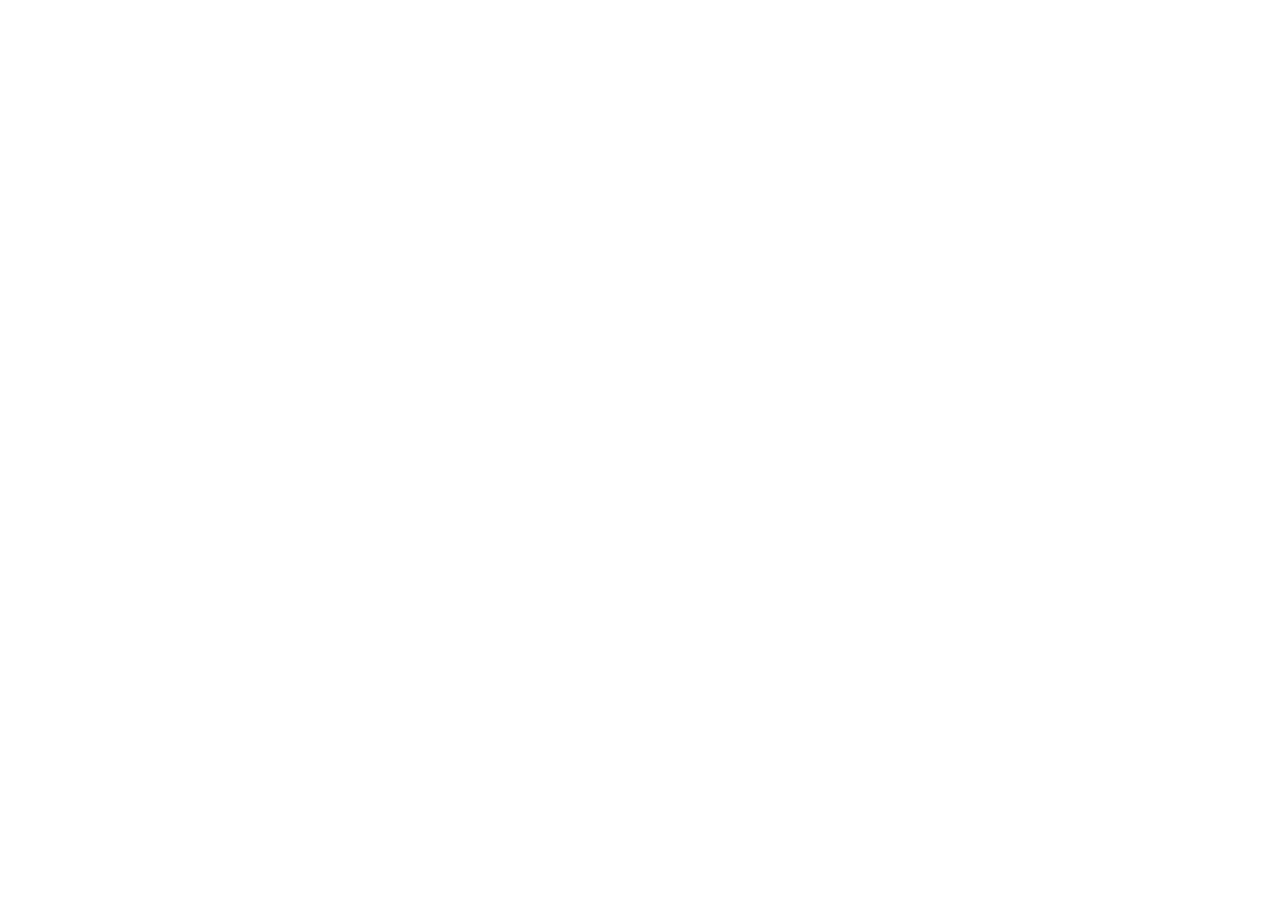
==== iframe/index.html @ affb43ed "Create index.html" ====
<!DOCTYPE html>
<html lang="en">
<head>
    <meta charset="UTF-8">
    <meta http-equiv="X-UA-Compatible" content="IE=edge">
    <meta name="viewport" content="width=device-width, initial-scale=1.0">
    <title>iframe</title>
    <link rel="stylesheet" href="./style.css">
</head>
<body>

</body>
</html>
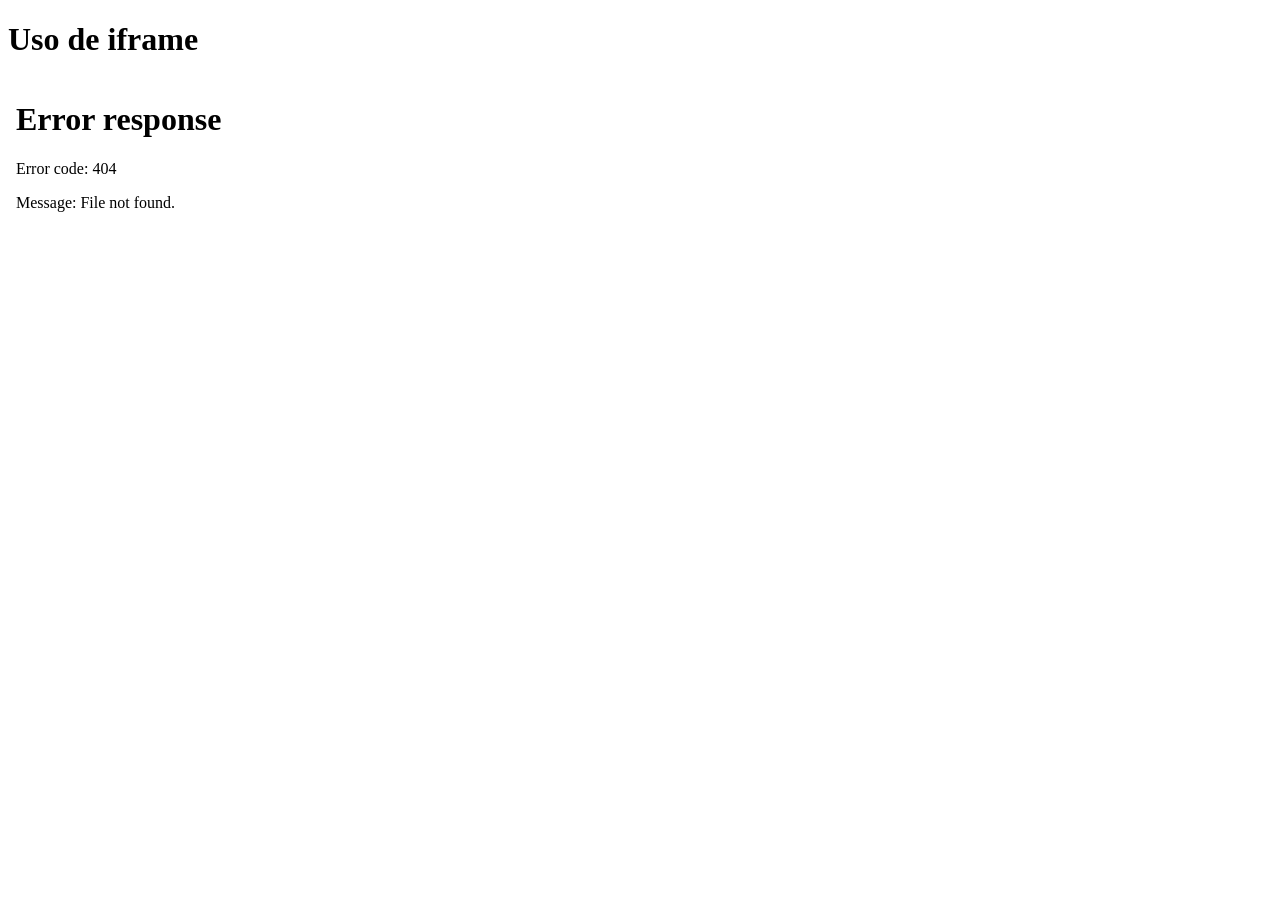
==== commit a7e54aa9: "Update index.html" ====
--- a/iframe/index.html
+++ b/iframe/index.html
@@ -8,6 +8,9 @@
     <link rel="stylesheet" href="./style.css">
 </head>
 <body>
+    <h1 class="titulo">Uso de iframe</h1>
+    <iframe src="texto.html" class="marco" frameborder="0"></iframe>
+    <iframe src="https://eduardosandov.github.io/lamerhel/index.html" class="marco" frameborder="0"></iframe>
 
 </body>
 </html>
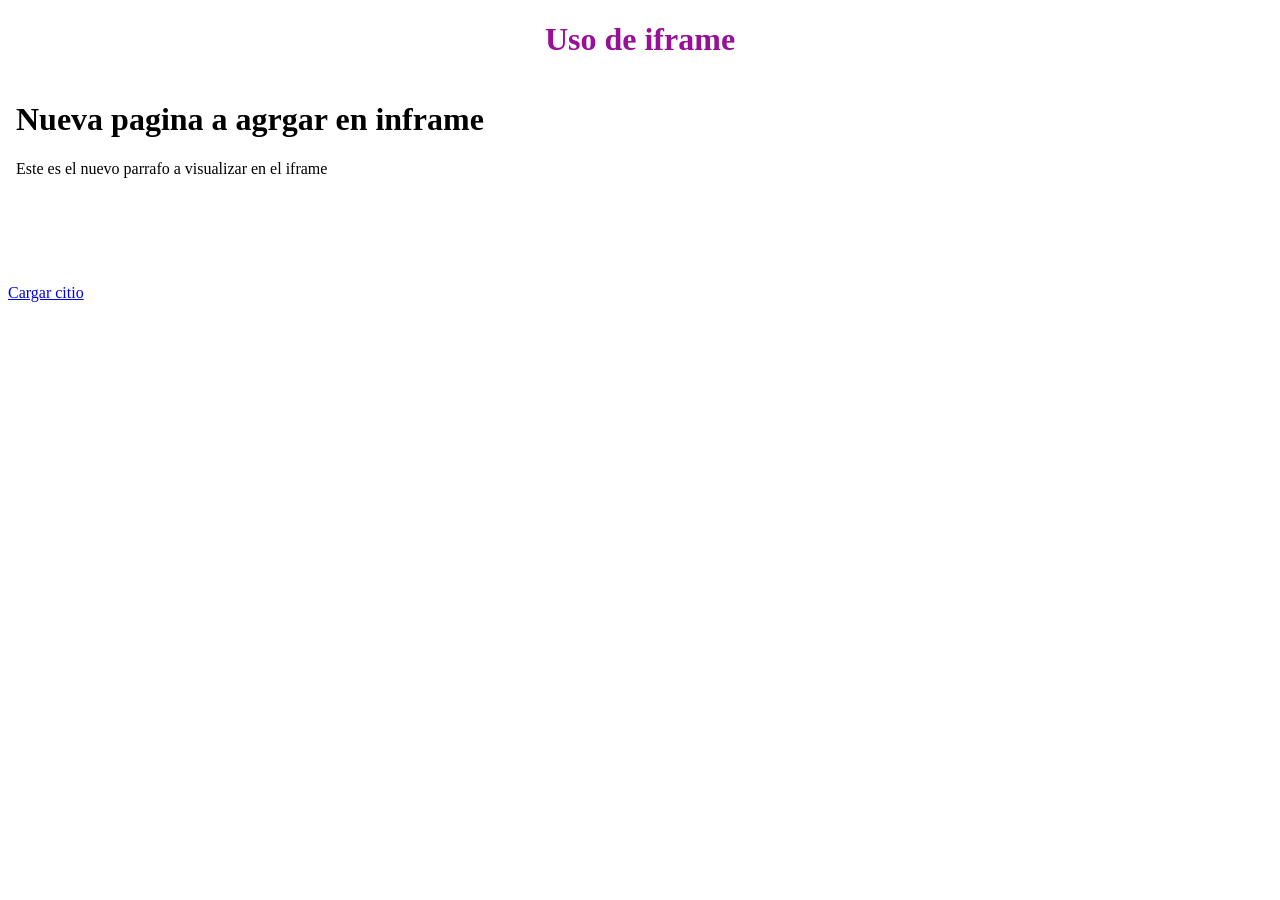
==== commit 99db888d: "Update index.html" ====
--- a/iframe/index.html
+++ b/iframe/index.html
@@ -5,12 +5,14 @@
     <meta http-equiv="X-UA-Compatible" content="IE=edge">
     <meta name="viewport" content="width=device-width, initial-scale=1.0">
     <title>iframe</title>
-    <link rel="stylesheet" href="./style.css">
+    <link rel="stylesheet" href="style.css">
 </head>
 <body>
     <h1 class="titulo">Uso de iframe</h1>
-    <iframe src="texto.html" class="marco" frameborder="0"></iframe>
-    <iframe src="https://eduardosandov.github.io/lamerhel/index.html" class="marco" frameborder="0"></iframe>
-
+    <iframe src="texto.html" class="marco" name="marco1" frameborder="0"></iframe>
+    <!-- <iframe src="https://eduardosandov.github.io/lamerhel/index.html" class="marco"  frameborder="0"></iframe> -->
+   <div class="centrar">
+       <a class="boton" href="https://eduardosandov.github.io/lamerhel/index.html" target="marco1">Cargar citio</a>
+   </div>
 </body>
 </html>
--- a/iframe/style.css
+++ b/iframe/style.css
@@ -0,0 +1,9 @@
+.titulo{
+    color: rgb(151, 16, 151);
+    text-align: center;
+}
+.marco{
+    width: 100%;
+    height: 200px;
+    border: none;
+}
